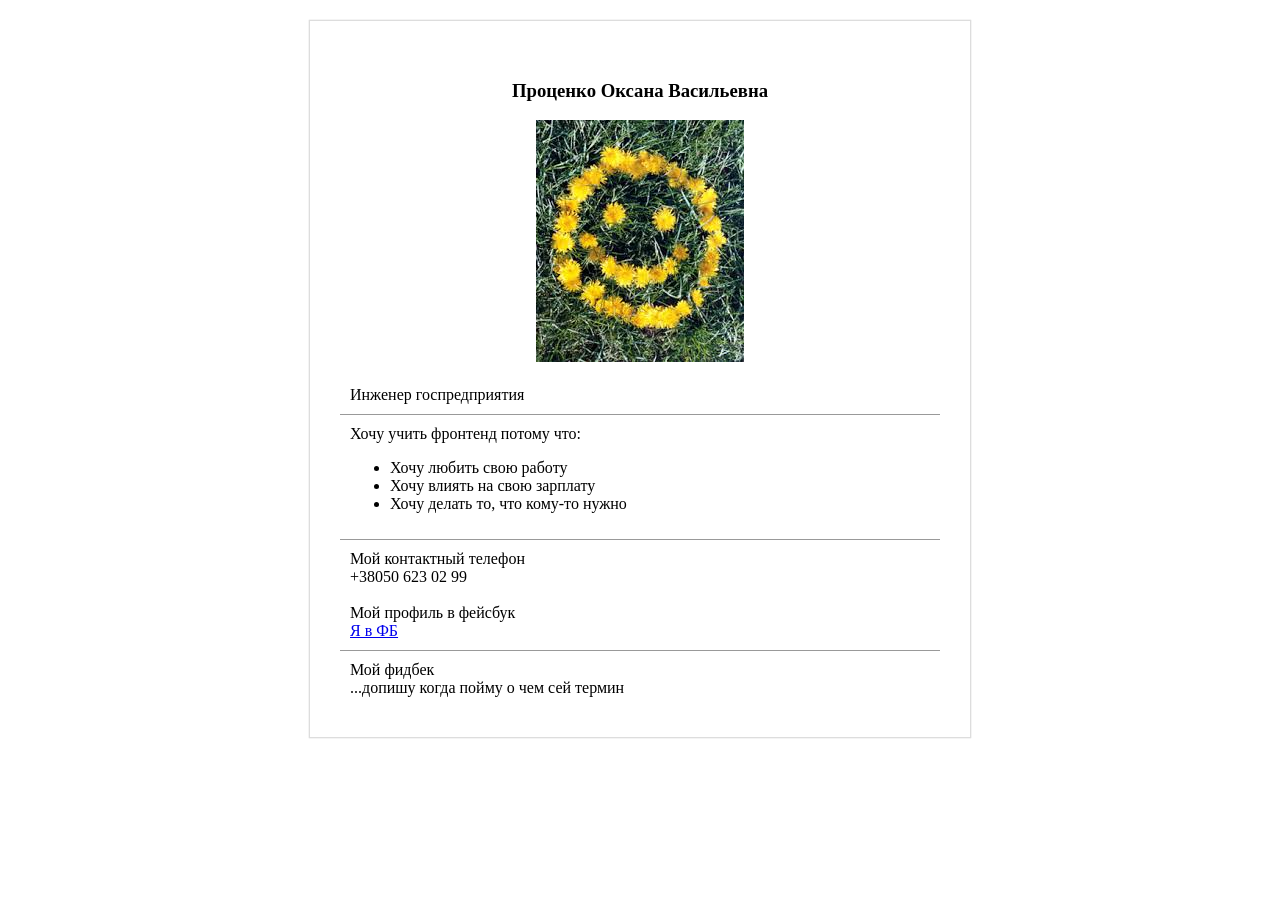
==== index.html @ d23bc914 "lesson 2 step 2" ====
<!doctype html>
<html lang="en">
<head>
    <meta charset="UTF-8">
    <title>about me</title>
    <link rel="stylesheet" href="style.css">
</head>
<body>
    <article>
        <section class="center">
            <h3>Проценко Оксана Васильевна</h3>
            <img src="images.jpg" alt="я здесь улыбаюсь, чесслово!">
        </section>
        <section class="bordered">
            Инженер госпредприятия
        </section>
        <section class="bordered">Хочу учить фронтенд потому что:
                    <ul>
                        <li>Хочу любить свою работу</li>
                        <li>Хочу влиять на свою зарплату</li>
                        <li>Хочу делать то, что кому-то нужно</li>
                    </ul>
        </section> 
        <section class="bordered">
            Мой контактный телефон<br>
            +38050 623 02 99<br><br>
            Мой профиль в фейсбук<br>
            <a href="https://www.facebook.com/profile.php?id=100012165191426">Я в ФБ</a>
        </section>    
        <section>   
            Мой фидбек<br>...допишу когда пойму о чем сей термин
        </section>
        </div>
    </article>
</body>
</html>
---- style.css ----
﻿article {
    border: 1px solid #ddd;
    width: 600px;
    margin: 20px auto;
    box-shadow: 0 0 1px #bbb;
    padding: 30px;
}
.center {
    text-align: center;
}
section {
    padding: 10px;
}
.bordered {
    border-bottom: 1px solid #999;
}
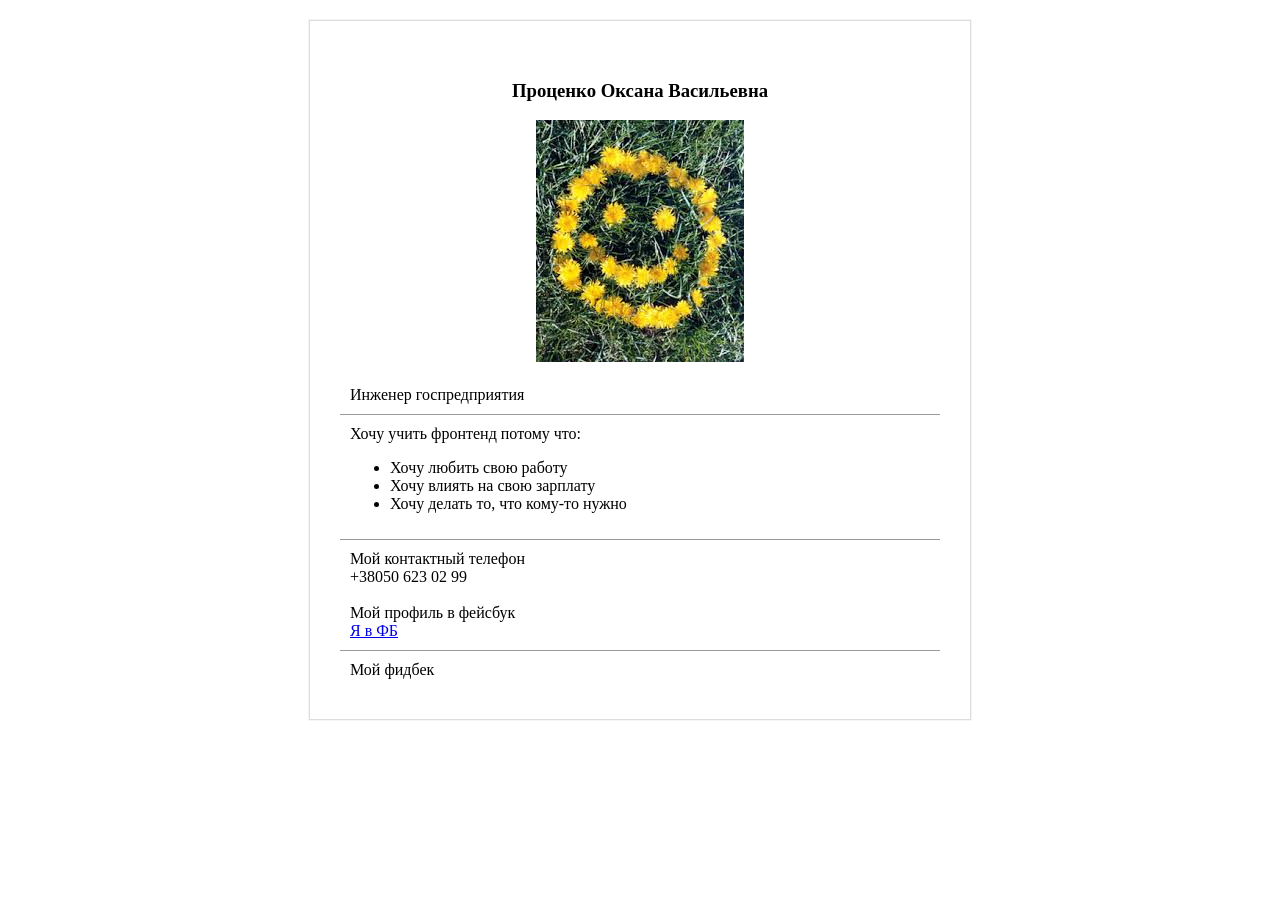
==== commit 905249e0: "Update index.html" ====
--- a/index.html
+++ b/index.html
@@ -3,13 +3,13 @@
 <head>
     <meta charset="UTF-8">
     <title>about me</title>
-    <link rel="stylesheet" href="style.css">
+    <link rel="stylesheet" href="css/styles.css">
 </head>
 <body>
     <article>
         <section class="center">
             <h3>Проценко Оксана Васильевна</h3>
-            <img src="images.jpg" alt="я здесь улыбаюсь, чесслово!">
+            <img src="img/logo.jpg" alt="я здесь улыбаюсь, чесслово!">
         </section>
         <section class="bordered">
             Инженер госпредприятия
@@ -28,7 +28,7 @@
             <a href="https://www.facebook.com/profile.php?id=100012165191426">Я в ФБ</a>
         </section>    
         <section>   
-            Мой фидбек<br>...допишу когда пойму о чем сей термин
+            Мой фидбек<br> 
         </section>
         </div>
     </article>
--- a/css/styles.css
+++ b/css/styles.css
@@ -0,0 +1,16 @@
+﻿article {
+    border: 1px solid #ddd;
+    width: 600px;
+    margin: 20px auto;
+    box-shadow: 0 0 1px #bbb;
+    padding: 30px;
+}
+.center {
+    text-align: center;
+}
+section {
+    padding: 10px;
+}
+.bordered {
+    border-bottom: 1px solid #999;
+}
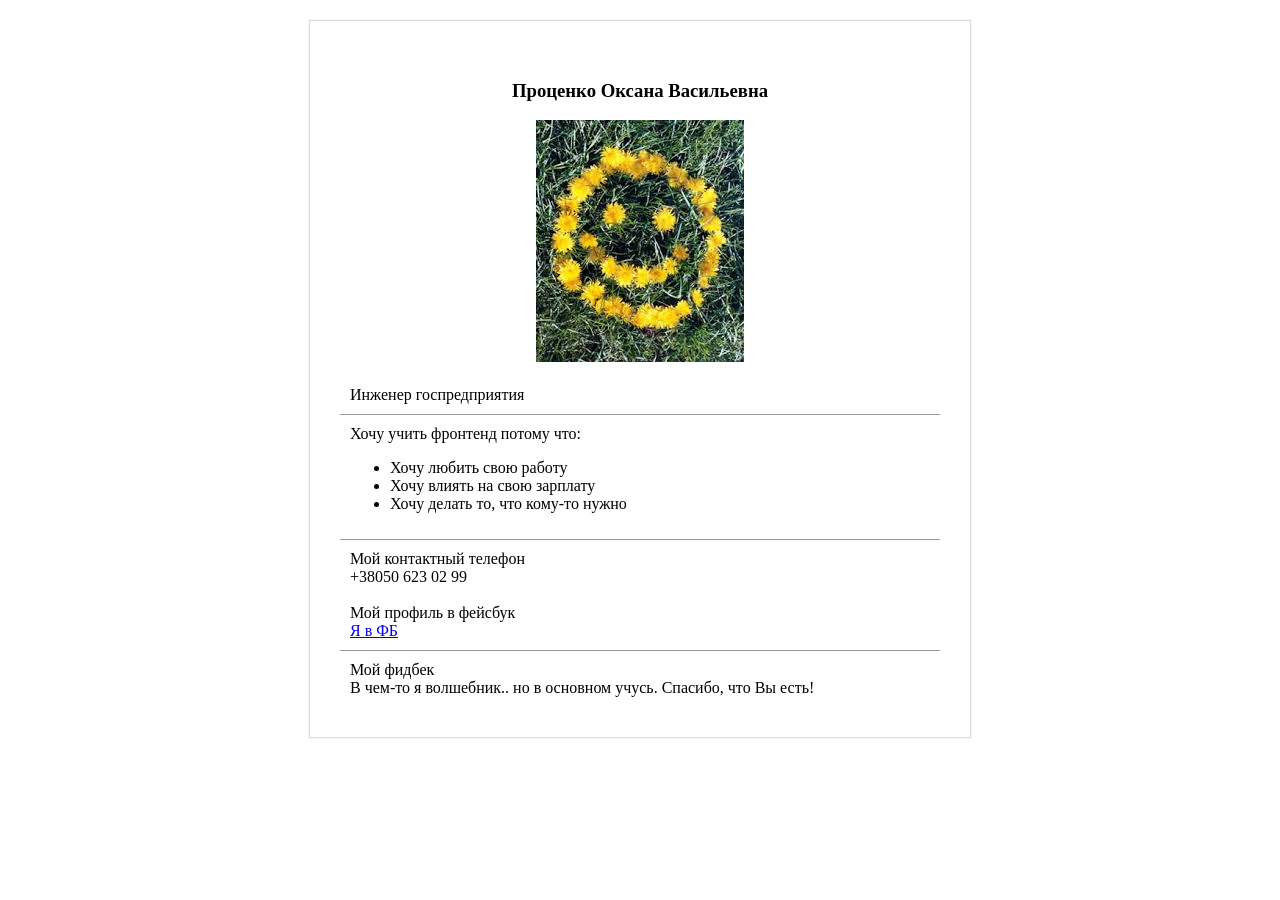
==== commit f6d8f72b: "Update index.html" ====
--- a/index.html
+++ b/index.html
@@ -29,6 +29,7 @@
         </section>    
         <section>   
             Мой фидбек<br> 
+	    В чем-то я волшебник.. но в основном учусь. Спасибо, что Вы есть!
         </section>
         </div>
     </article>
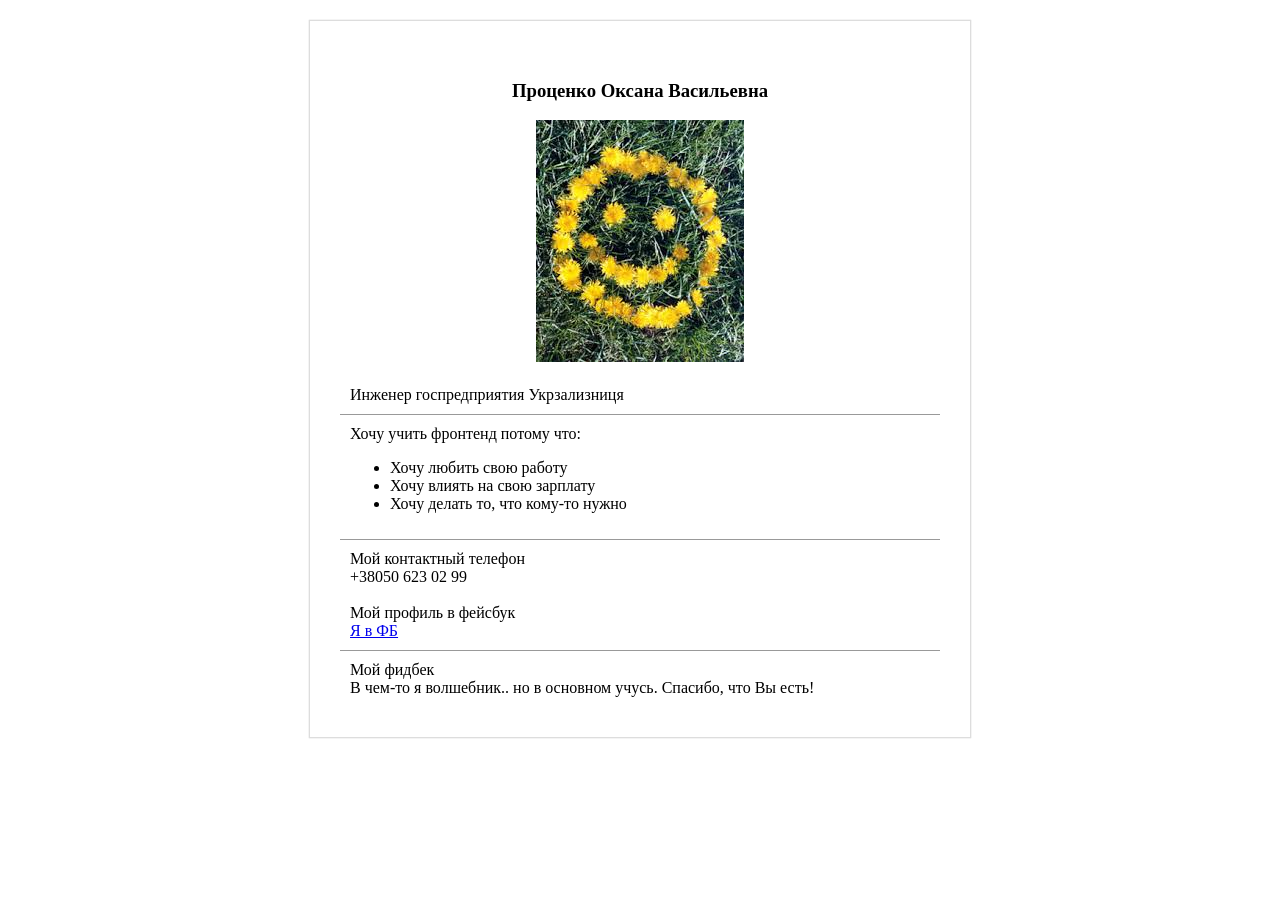
==== commit 27c39d7a: "Update index.html" ====
--- a/index.html
+++ b/index.html
@@ -12,7 +12,7 @@
             <img src="img/logo.jpg" alt="я здесь улыбаюсь, чесслово!">
         </section>
         <section class="bordered">
-            Инженер госпредприятия
+            Инженер госпредприятия Укрзализниця
         </section>
         <section class="bordered">Хочу учить фронтенд потому что:
                     <ul>
